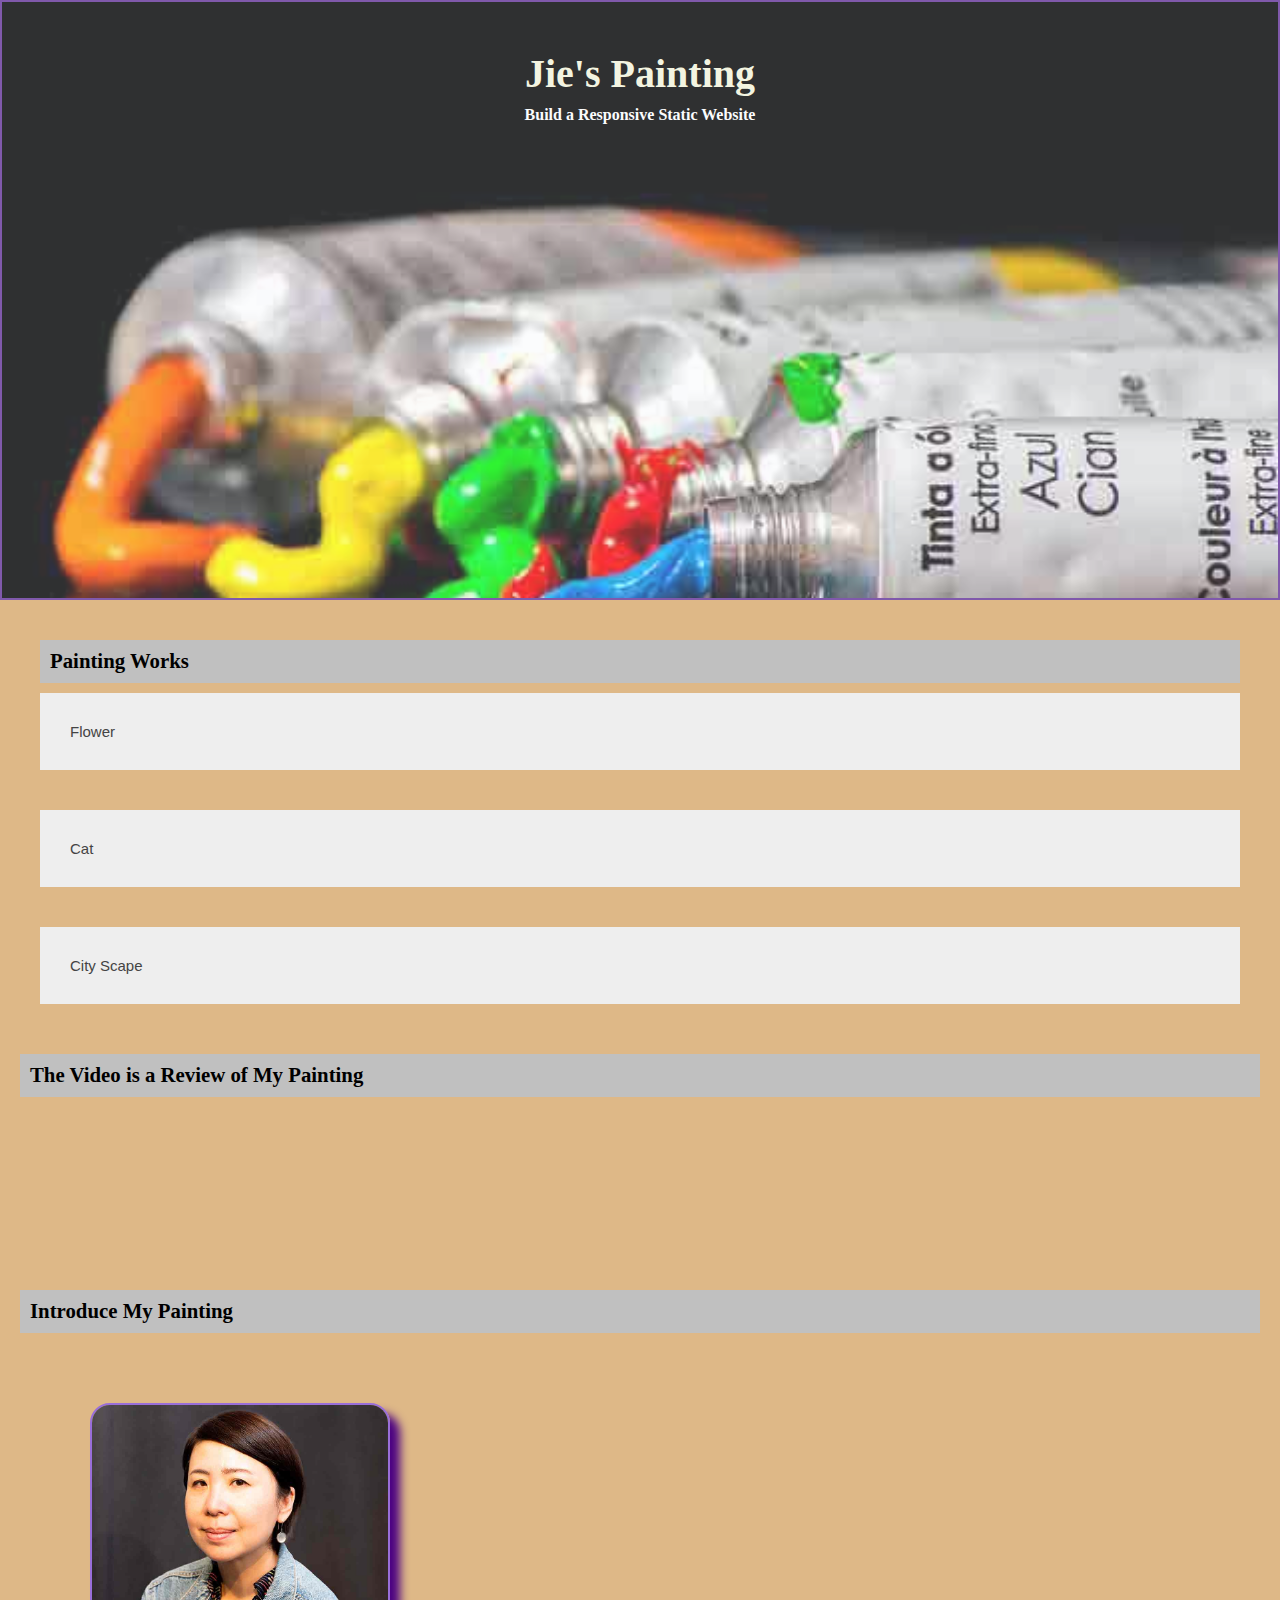
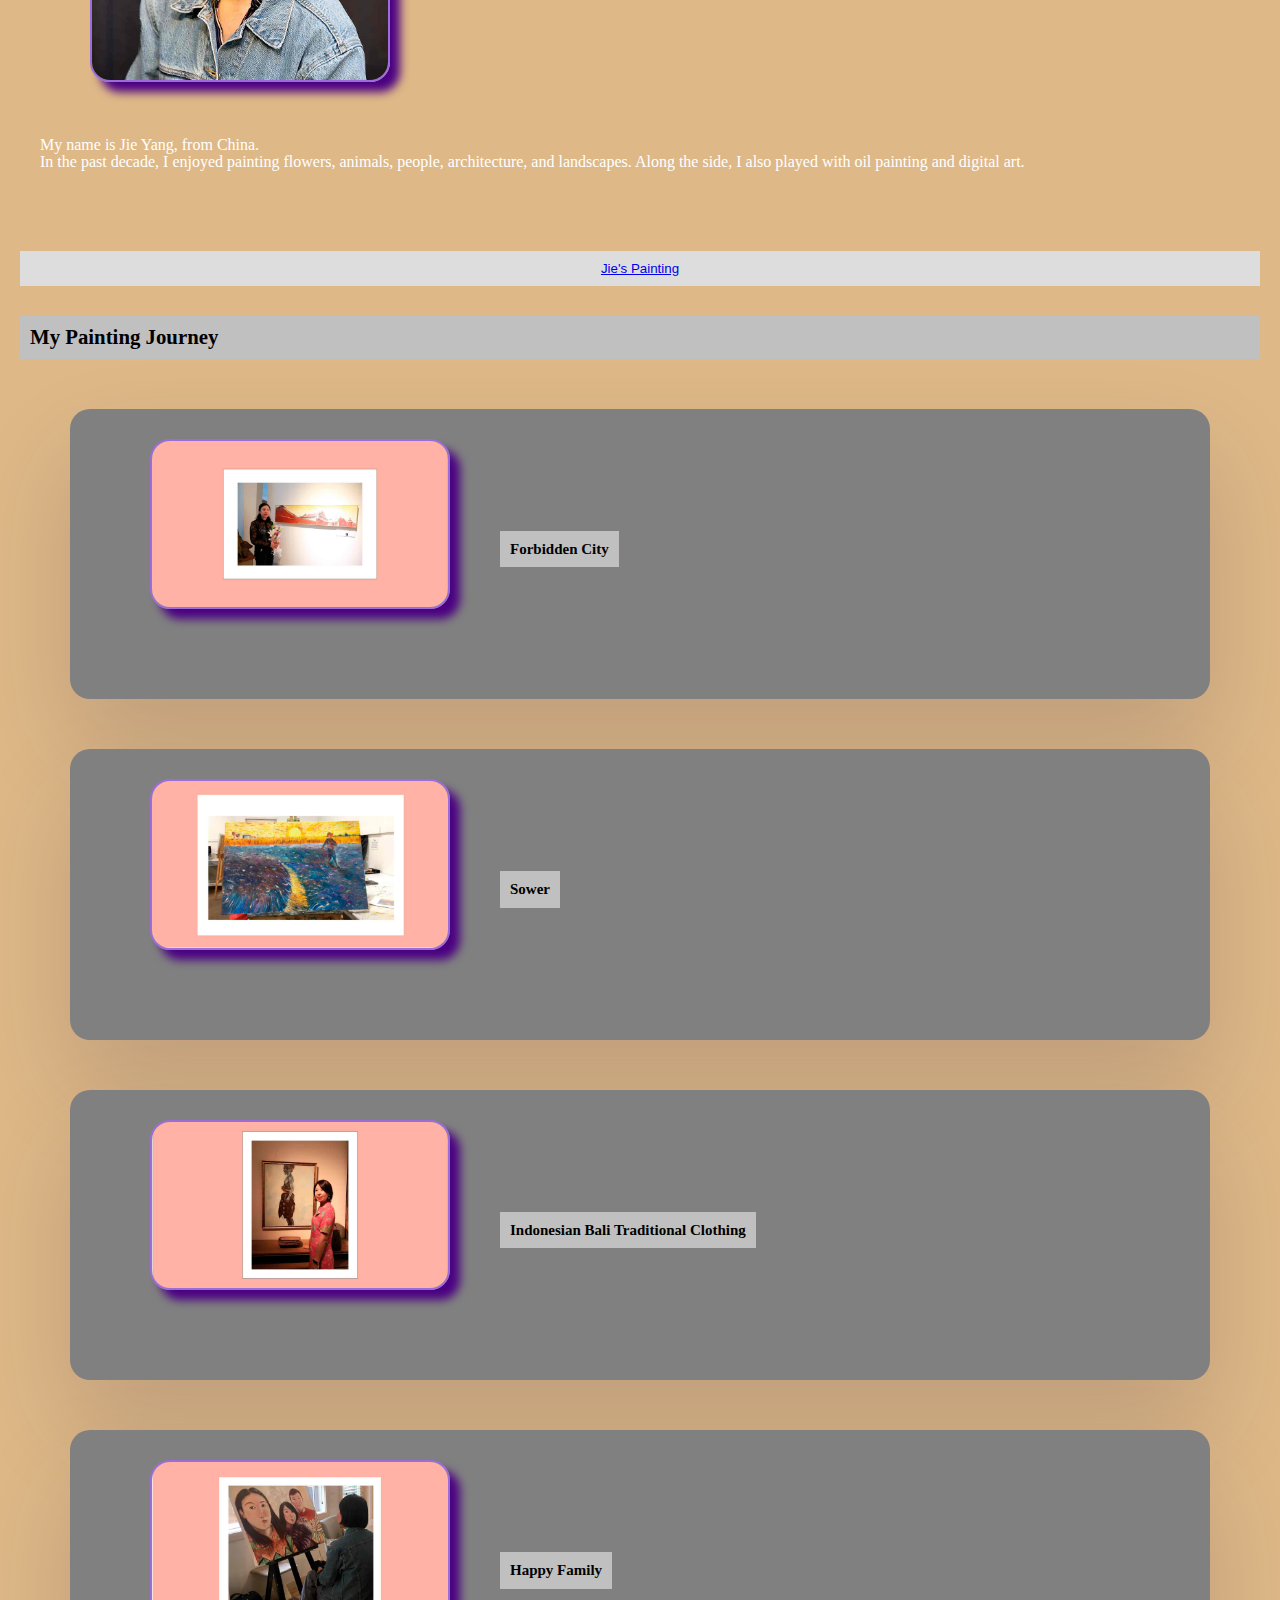
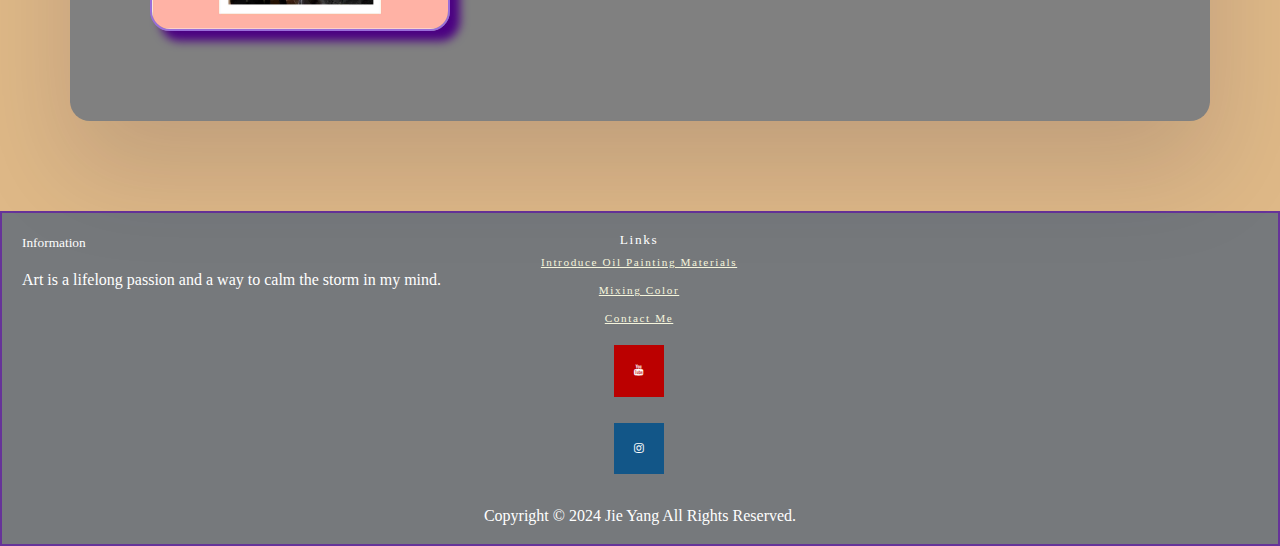
==== index.html @ 5facb726 "chore: rename file" ====
<!DOCTYPE html>
<html>
<head>
    <meta charset="UTF-8" />
    <link rel="stylesheet" href="styles/style.css">
    <link rel="stylesheet" href="https://cdnjs.cloudflare.com/ajax/libs/font-awesome/4.7.0/css/font-awesome.min.css">
    <title>Jie's Painting</title>
</head>
<body>
      <div class="header-container">
        <h1>Jie's Painting</h1>
        <h2>Build a Responsive Static Website</h2>
      </div>

      <section class="container">

        <div class="container accordion-container">
      
          <div class="remove-assignment-content-2">
            <h3>Painting Works</h3>
      
            <button class="accordion">Flower</button>
            <div class="panel">
              <a href="https://www.myjieyang.com/painting-works/flower">Flower</a>
              <p> Although there are many difficulties in life 
                because there is light, there is hope and it can bloom.
              </p>
            </div>
      
            <button class="accordion">Cat</button>
              <div class="panel">
              <a href="https://www.myjieyang.com/painting-works/cat">Cat</a>
              <p>
                Cat likes to sleep, especially 
                when the sun is shining and a ray of sunlight 
                slants through the window. It looks cute and lazy
                but is always alert. I like this one so much that
                I had to draw it!
              </p>
            </div>

          <button class="accordion">City Scape</button>
            <div class="panel">
              <a href="https://www.myjieyang.com/painting-works/city-scape">City Scape</a>
              <p>
              The sower spreads seeds and also spreads love and light. 
              </p>
            </div>

            <script>
              var acc = document.getElementsByClassName("accordion");
              var i;
              
              for (i = 0; i < acc.length; i++) {
                acc[i].addEventListener("click", function() {
                  this.classList.toggle("active");
                  var panel = this.nextElementSibling;
                  if (panel.style.display === "block") {
                    panel.style.display = "none";
                  } else {
                    panel.style.display = "block";
                  }
                });
              }
            </script>
      
          </div>
        </div>
        
        <h3>The Video is a Review of My Painting</h3>     
        <iframe class="youtube" width="600" height="450" src="https://www.youtube.com/embed/48kvOjASdzU" frameborder="0" allow="autoplay; encrypted-media" allowfullscreen></iframe>
        <h3>Introduce My Painting</h3>
            <div class="remove-assignment-content-1">  
            <img src="assets/head-1.jpg" class="card_img" alt="head emergy picture">
            <p> My name is Jie Yang, from China.</p>
            <p>In the past decade, I enjoyed painting flowers, animals, people, architecture, and landscapes. Along the side, I also played with oil painting and digital art.</br>
            </p>
            </div>

            <button><a href="https://www.myjieyang.com">Jie's Painting</a></button>
            
            </div>

            <h3>My Painting Journey</h3>

            <div class="jie">

            <div class="card card-bg1">
                <header class="card_header">
                    <img src="assets/7-1.jpg"
                    class="card_img"
                    alt="a indonesia exhibition 10year ago">
                    <div>
                        <h3>Forbidden City</h3>
                       
                    </div>

                </header>

            </div>

            <div class="card card-bg2">
                <header class="card_header">
                    <img src="assets/16-1.jpg"
                    class="card_img"
                    alt="let more people know the good news">
                    <div>
                        <h3>Sower</h3>
                        
                    </div>

                </header>
              
            </div>

            <div class="card card-bg3">
                <header class="card_header">
                    <img src="assets/8-1.jpg"
                    class="card_img"
                    alt="balinese traditional clothing for men">
                    <div>
                        <h3>Indonesian Bali Traditional Clothing</h3>
                      
                    </div>

                </header>
               
            </div>

            <div class="card card-bg4">
                <header class="card_header">
                    <img src="assets/14-1.jpg"
                    class="card_img"
                    alt="christmas family gathering photos">
                    <div>
                        <h3>Happy Family</h3>
                        
                    </div>

                </header>

            </div>
               
      </section>

    <footer>

        <div clss="Information">
        <small>Information</small>
        <p> Art is a lifelong passion and a way to calm the storm in my mind.</p>
        </div>

        <nav>
          <ul>
          <small>Links</small>
          <li><a href="https://www.myjieyang.com/beginner-painting-tutorial/introduce-oil-painting-materials">Introduce Oil Painting Materials</a></li>
          <li><a href="https://www.myjieyang.com/beginner-painting-tutorial/mixing-color">Mixing Color</a></li>
          <li><a href="https://www.myjieyang.com/about-me/contact-me">Contact Me</a></li>  
          <li><a href="https://www.youtube.com/channel/UC0iGNH8FcBdj09TDw4PC71g" class="fa fa-youtube"></a></li>
          <li><a href="https://www.instagram.com/roselovesmaxie/" class="fa fa-instagram"></a></li>

          </ul>
        </nav>
        <iframe class="googleMap" src="https://www.google.com/maps/embed?pb=!1m18!1m12!1m3!1d2507.446072575795!2d-114.09270502438812!3d51.063315143049294!2m3!1f0!2f0!3f0!3m2!1i1024!2i768!4f13.1!3m3!1m2!1s0x53716ff152d950ff%3A0x2143bc8e7397787f!2sSAIT%20Campus%20Centre!5e0!3m2!1szh-CN!2sca!4v1709694131540!5m2!1szh-CN!2sca" width="600" height="450" style="border:0;" allowfullscreen="" loading="lazy" referrerpolicy="no-referrer-when-downgrade"></iframe>
          
        <p>Copyright © 2024 Jie Yang All Rights Reserved.</p>
          
  </footer>
</body>
</html>
---- styles/style.css ----
@import url('https://fonts.googleapis.com/css2?family=Barlow+Semi+Condensed:wght@200;300;400;700&display=swap');
*{
box-sizing: border-box;
margin:0;
padding: 0;
}
body{
    background: #edf2f8;
    font-family: 'Barlow Semi Condensed'sans-serif;
    font-size: 1rem;
    font-weight: 500;
    line-height: 1.1;
}
h1{
  background-color: rgba(0, 0,0, .4);
  color:beige;
  font-size: 2.5rem;
  text-align: center;
  padding:0;
  /* left:3rem; */
  /* margin-top: 100px; */
  margin-top: 0px;
  margin-bottom: 10px;
}
h2{
font-size: 1rem;
}

h3{
  font-size: 1.3rem;
background-color:silver;
padding:10px;
color:black;
margin: auto;
}

.header-container{
    background-image:url(bg-1\ copy.jpg);
    opacity: 80%;
    background-color: rgba(0,0,0,0.5);
    max-width:2000px;
    color:white;
    padding-top:50px;
    text-align: center;
    height:600px;
    background-size: cover;
    background-repeat: no-repeat;
    background-color: black;
    margin:0;
    left:20rem;
    border: 2px solid rebeccapurple;
}
.container{
    background-color:#DFAE9F;
    border: #996ed9;
    max-width:2000px;
    padding:20px;
    } 

.jie{
    max-width:auto;
    margin:30px;
    padding:20px;
    display:grid;
    grid-template-columns: repeat(2,1fr);
    gap:30px;
    
    }
.container accordion-container{
  margin: auto;
}

.remove-assignment-content-1{
        max-width:2000px;
        margin:50px auto;
        padding:20px;
        /* display:grid;
        grid-template-columns: repeat(2,1fr);
        gap:30px; */
    } 

button{
  margin-top: 10px;
  margin-bottom: 30px;
    width: 100%;
    border: none;
    outline: 0;
    display: inline-block;
    padding: 10px 10px;
    color: black;
    background-color: #ddd;
    text-align: center;
    cursor: pointer;
}
button:hover {
    background-color: #555;
    color: white;
  }   
.card{
  width:auto ;
  height:auto ;
    background: grey;
    border-radius: 20px;
    padding: 30px;
    box-shadow:rgba(21, 13, 61, 0.15)
    0px 48px 100px 0px;
    margin-bottom: 20px;
}
.card_header{
    display: flex;
    align-items: center;
    margin-bottom: 10px;
}
.card_header h3{
    font-size: 15px;
}

.card_header p{
    opacity: 50%;
}
.card_img{
    width:300px ;
    height:auto ;
    border-radius: 20px;
    box-shadow:rgba(21, 13, 61, 0.15)
    0px 48px 100px 0px;
    border: 2px solid #996ed9;
    margin-left: 50px;
    margin-right: 50px;
    margin-top: auto;
    margin-bottom: 50px;
    box-shadow: 10px 10px 10px indigo;
  }
iframe{
    border-radius: 20px;
    box-shadow:rgba(21, 13, 61, 0.15);
    margin-top:30px;
    margin-left: 20px;
    max-width: 100%;
    height: auto;
    margin-top: 20px;
    margin-bottom: 20px;
}
.youtube {
    border-radius: 20px;
    box-shadow:rgba(21, 13, 61, 0.15);
    margin-left: 20px;
    max-width: 100%;
    /* box-shadow: 10px 10px 10px indigo;
    border-radius: 8%; */
  }

.googleMap {
    border-radius: 20px;
    box-shadow:rgba(21, 13, 61, 0.15);
    margin-left: 20px;
    max-width: 100%;
    height: auto;
    /* box-shadow: 10px 10px 10px indigo;
    border-radius: 8%; */
  }

.accordion {
    background-color: #eee;
    color: #444;
    cursor: pointer;
    padding: 30px;
    width: 100%;
    border: none;
    text-align: left;
    outline: none;
    font-size: 15px;
    transition: 0.4s;
    /* box-shadow: 10px 10px 10px indigo;
    border-radius: 8%; */
  }
  
.active, .accordion:hover {
    background-color: #ccc; 
  }
  
.panel {
    
    display: none;
    background-color: white;
    overflow: hidden;
    padding: 30px;
  }


nav{
    /* text-align:left;  */
       letter-spacing: .1rem;
      /* padding: 1rem; */
      margin-right: 5px;
      /* list-style-type:none; */
   }

nav ul{
       padding-left: 0;
   }
nav ul li{
       /* color: beige; */
       display: inline-block;
       margin: 0.5rem;
       font-size: 0.7rem;
   }
nav ul li a{
       color:beige;
   }
nav li a:hover{
       background-color: aquamarine;
   }

p{
    font-weight: 200;
    /* font-size: small;  */
}
.fa {
    padding: 20px;
    font-size: 30px;
    width: 50px;
    text-align: center;
    text-decoration: none;
    margin: 5px 2px;
  }
  
.fa:hover {
      opacity: 0.7;
  }
.fa-youtube {
    background: #bb0000;
    color: white;
  }
.fa-instagram {
    background: #125688;
    color: white;
  }

footer {
	background-color: rgba(0,0,0,0.5);
	padding:20px;
	background-size:cover;
	border: 2px solid rebeccapurple;
  color:white;
  display: flex; /* Make the footer container a flexbox */
  flex-wrap: wrap; /* Allow items to wrap onto multiple lines if needed */
  justify-content: space-between; 
  /* display: grid; /* Make the footer container a flexbox */
  grid-template-columns:1fr;  */
  /* wrap; Allow items to wrap onto multiple lines if needed
  justify-content: space-between; Align items horizontally with space between
  */
}

footer nav {
  flex: 1; /* Allow navigation items to fill available space */
}

footer iframe {

  flex: 1; /* Allow map to fill available space */
  margin-left: 10px; /* Add some margin between nav and map */
}

footer p {
  width: 100%; /* Make copyright text span the full width */
  text-align: center; /* Center align copyright text */
  margin-top: 20px; /* Add some margin above copyright text */
}

footer ul {
  display: flex;
  flex-direction: column;
  align-items: center;
}
.Information{

  flex: 1; /* Allow map to fill available space */
  margin-left: 10px; 
  color:white;
}

@media screen and (max-width: 2500px) {
  .container{
    background-color: green;
    color:wheat;
  }
  main {
      margin:0 auto;
      width:40vw;
     } 

}
@media screen and (max-width: 1500px) {
  .container {
    background-color: burlywood;
    color: white;
  }
  main {
      margin:0 auto;
      width:60vw;
     } 
  .jie{
      display:grid;
      gap:30px;
      grid-template-columns: 2fr;
  
    }

}
@media screen and (max-width: 1000px) {
  .container {
    background-color: slategrey;
    color: white;
  }
  
  .jie{
    display:grid;
    gap:30px;
    grid-template-columns: 2fr;

  }
  /* main {
      margin:0 auto;
      width:60vw;
     }  */
}
@media screen and (max-width: 600px) {
  .container{
    background-color: #DFAE9F;
    color: white;
    }
    iframe.youtube {
      max-width: 300px;

    }
    .jie{
      display:grid;
      gap:30px;
      grid-template-columns: 1fr;
    }
  }
   
    /* main {
      margin:0 auto;
      width:60vw;
     }  */
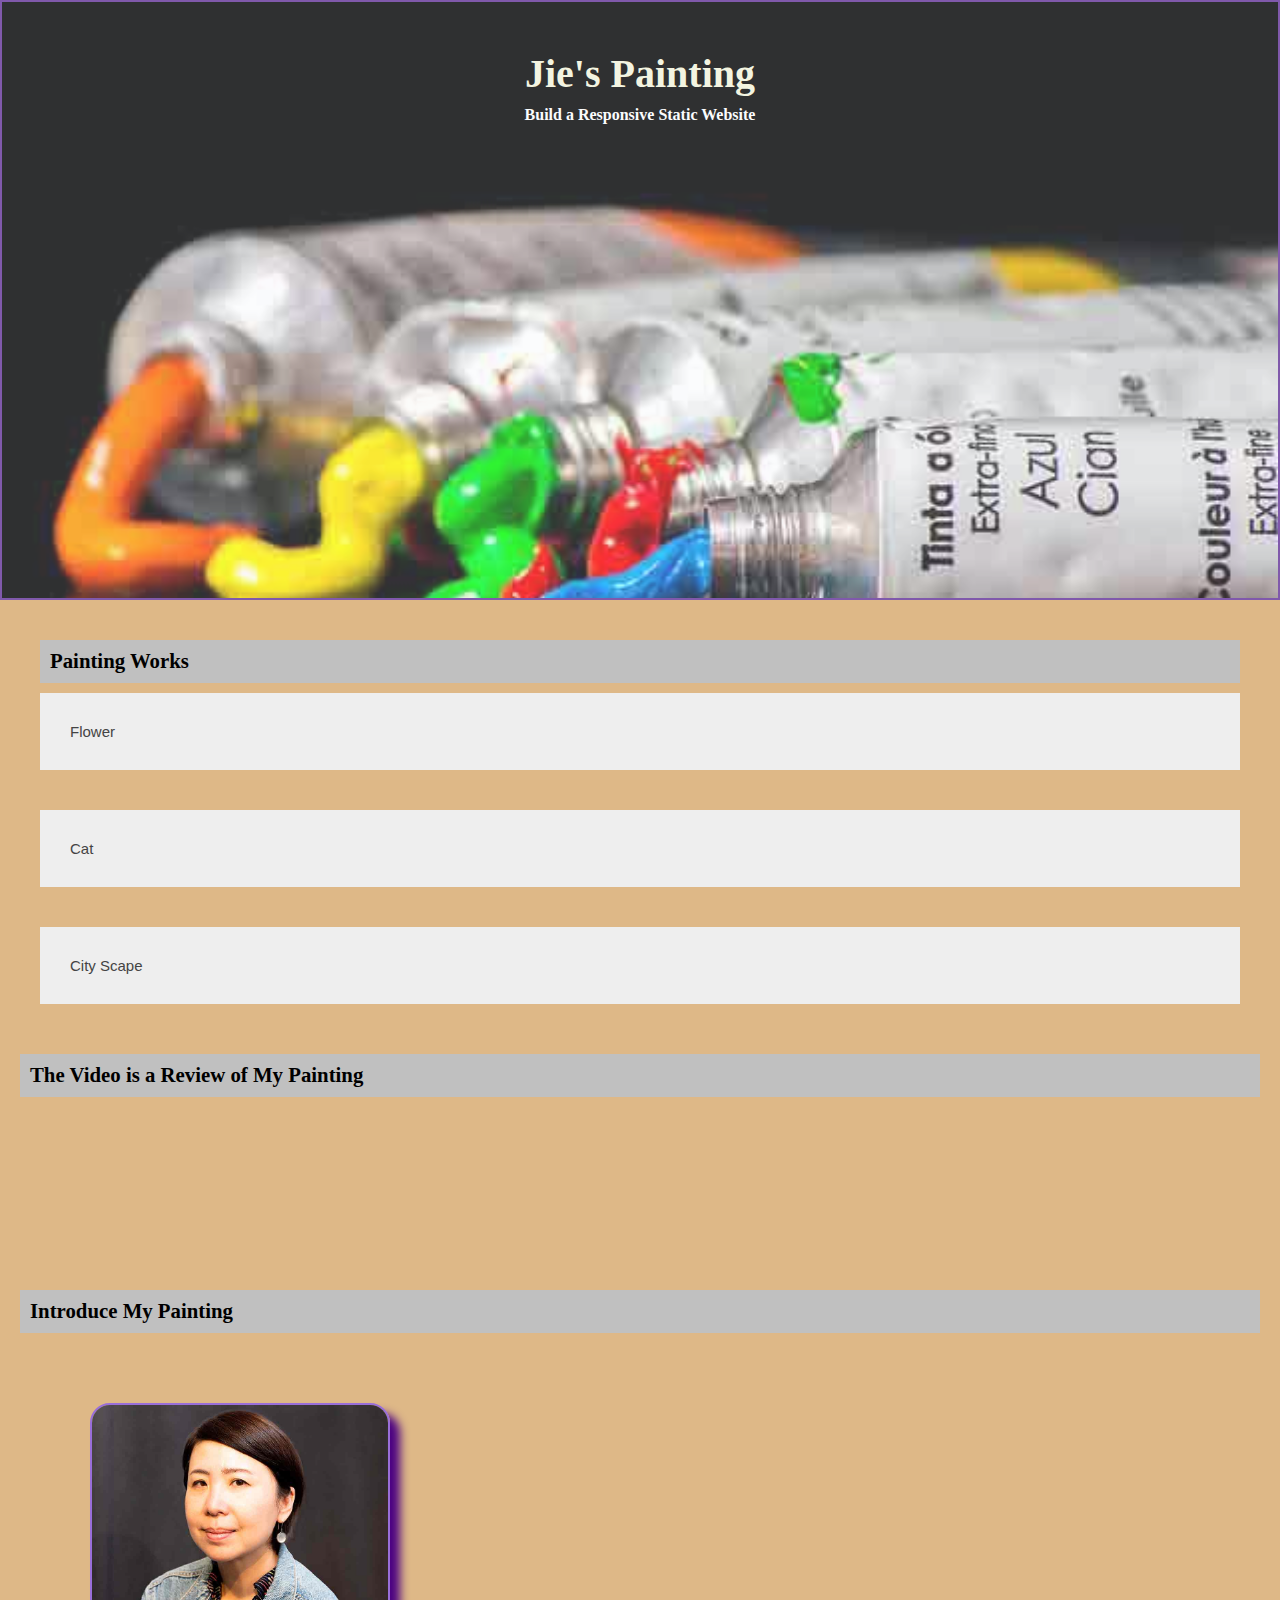
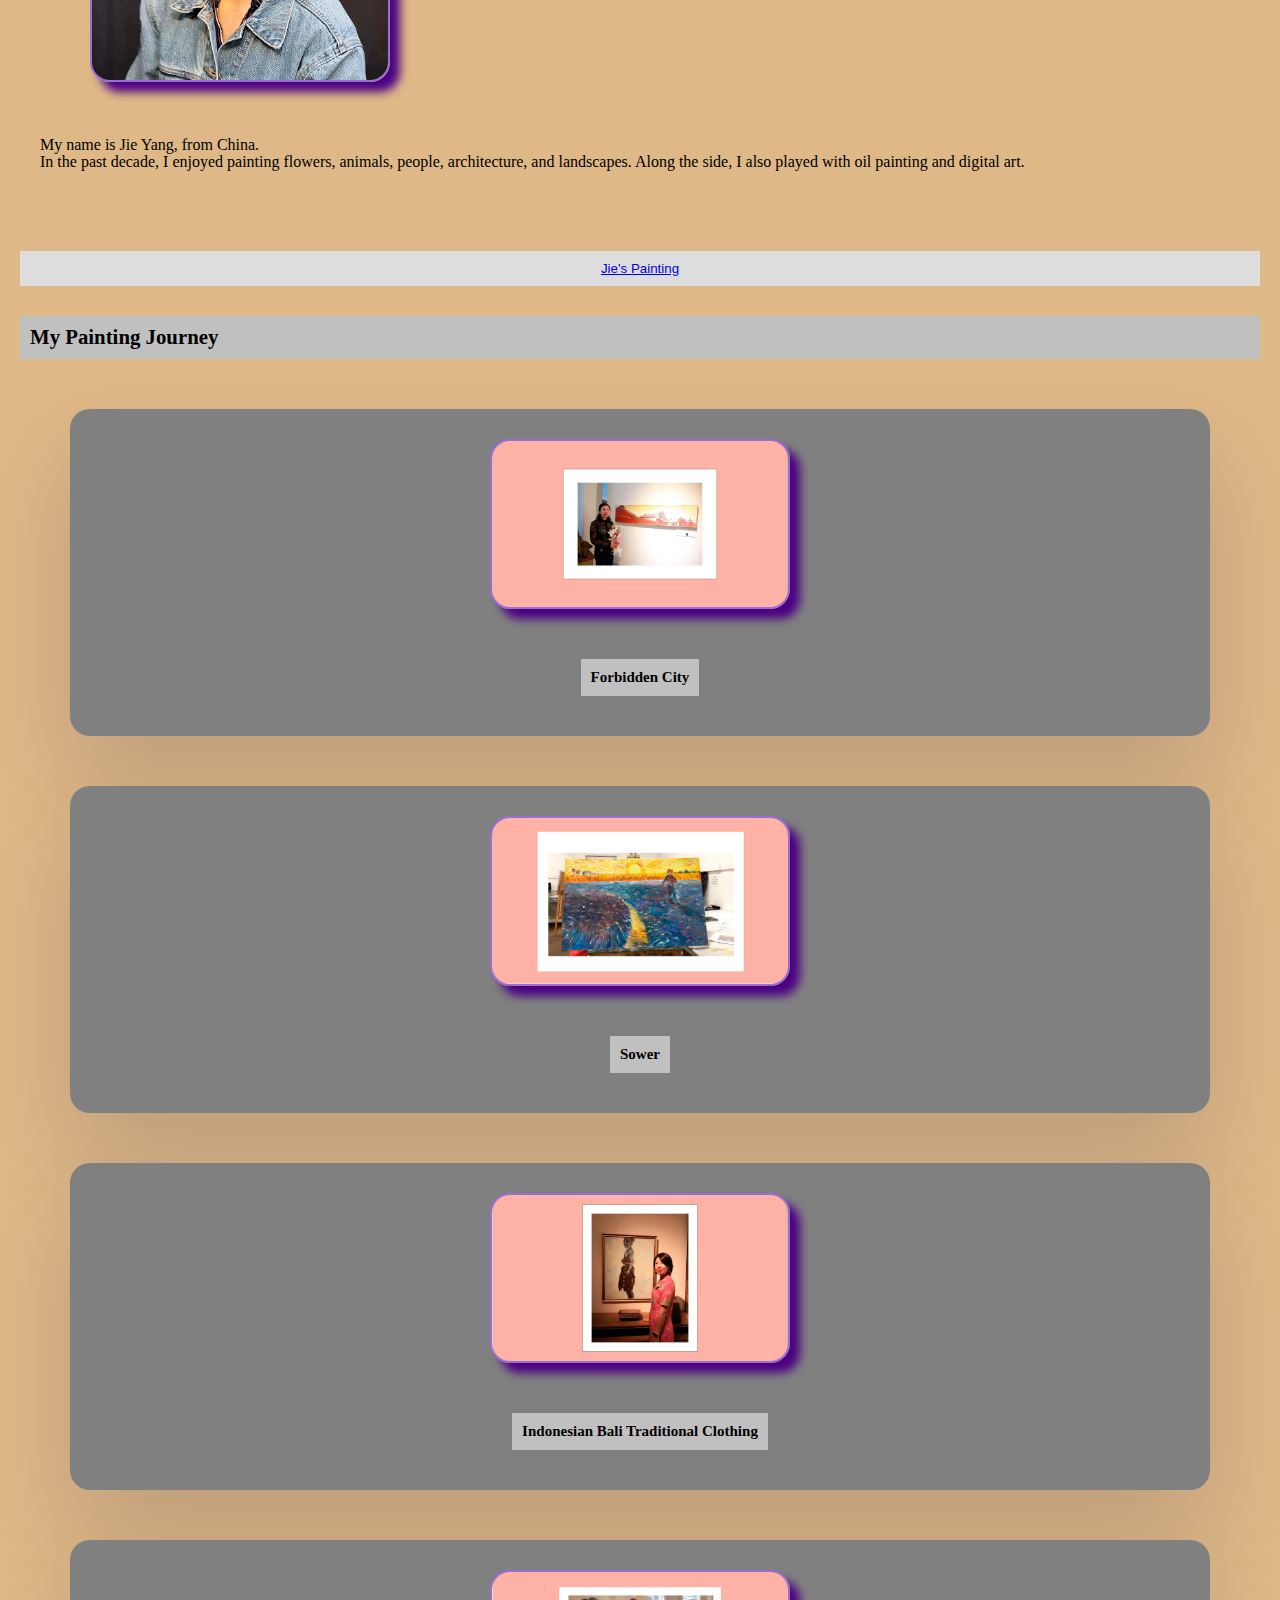
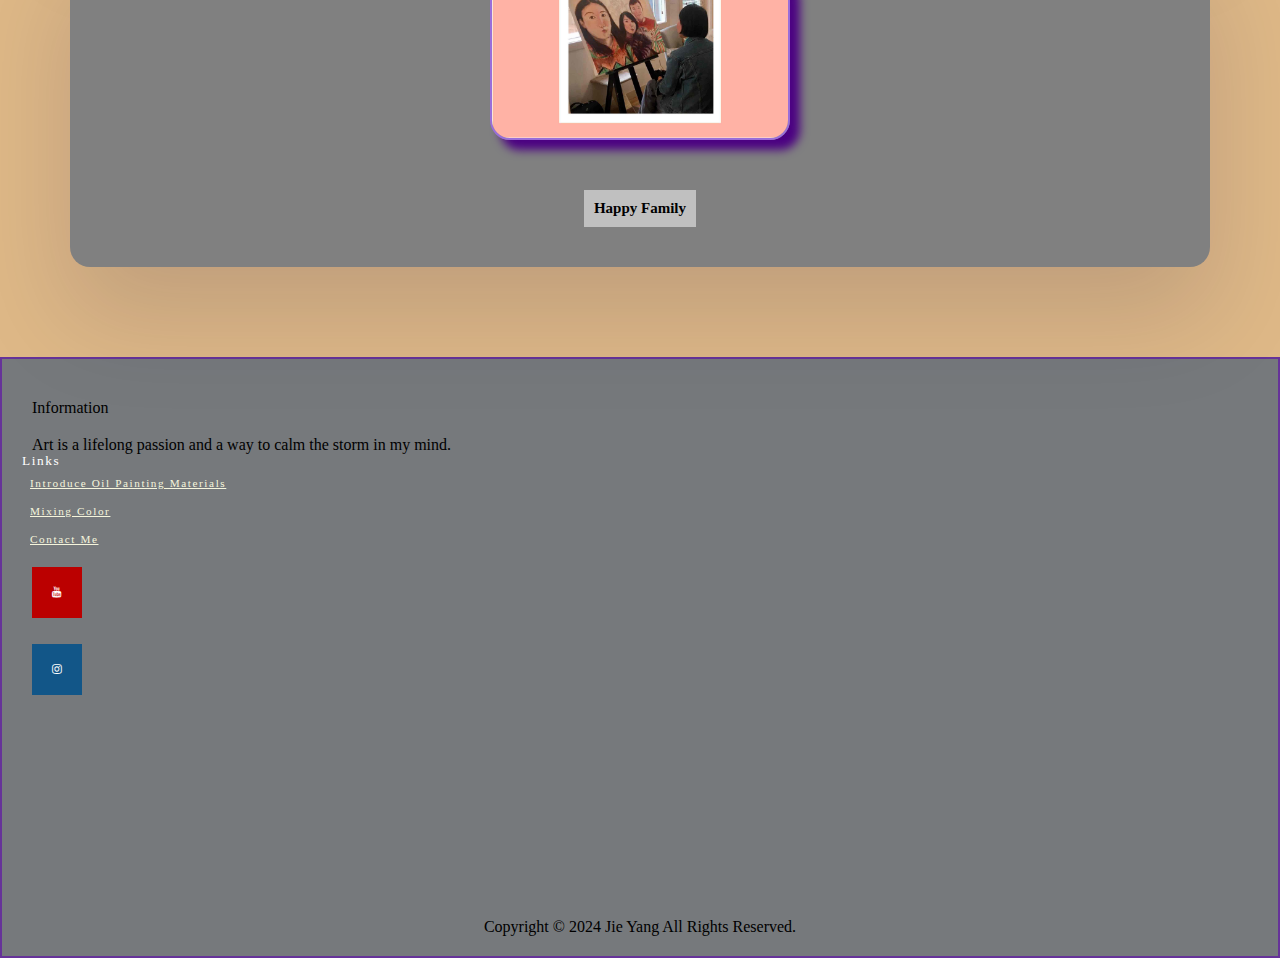
==== commit e7a94cf5: "V.2" ====
--- a/index.html
+++ b/index.html
@@ -68,7 +68,7 @@
         </div>
         
         <h3>The Video is a Review of My Painting</h3>     
-        <iframe class="youtube" width="600" height="450" src="https://www.youtube.com/embed/48kvOjASdzU" frameborder="0" allow="autoplay; encrypted-media" allowfullscreen></iframe>
+        <iframe class="youtube" width="800" height="450" src="https://www.youtube.com/embed/48kvOjASdzU" frameborder="0" allow="autoplay; encrypted-media" allowfullscreen></iframe>
         <h3>Introduce My Painting</h3>
             <div class="remove-assignment-content-1">  
             <img src="assets/head-1.jpg" class="card_img" alt="head emergy picture">
@@ -145,8 +145,8 @@
 
     <footer>
 
-        <div clss="Information">
-        <small>Information</small>
+        <div class="Information">
+        <p>Information</p>
         <p> Art is a lifelong passion and a way to calm the storm in my mind.</p>
         </div>
 
@@ -163,7 +163,7 @@
         </nav>
         <iframe class="googleMap" src="https://www.google.com/maps/embed?pb=!1m18!1m12!1m3!1d2507.446072575795!2d-114.09270502438812!3d51.063315143049294!2m3!1f0!2f0!3f0!3m2!1i1024!2i768!4f13.1!3m3!1m2!1s0x53716ff152d950ff%3A0x2143bc8e7397787f!2sSAIT%20Campus%20Centre!5e0!3m2!1szh-CN!2sca!4v1709694131540!5m2!1szh-CN!2sca" width="600" height="450" style="border:0;" allowfullscreen="" loading="lazy" referrerpolicy="no-referrer-when-downgrade"></iframe>
           
-        <p>Copyright © 2024 Jie Yang All Rights Reserved.</p>
+        <p class="copyright">Copyright © 2024 Jie Yang All Rights Reserved.</p>
           
   </footer>
 </body>
--- a/styles/style.css
+++ b/styles/style.css
@@ -215,6 +215,7 @@
 p{
     font-weight: 200;
     /* font-size: small;  */
+    color: black;
 }
 .fa {
     padding: 20px;
@@ -265,14 +266,17 @@
 
 footer p {
   width: 100%; /* Make copyright text span the full width */
-  text-align: center; /* Center align copyright text */
+  text-align: left; /* Center align copyright text */
   margin-top: 20px; /* Add some margin above copyright text */
 }
 
 footer ul {
   display: flex;
   flex-direction: column;
-  align-items: center;
+  align-items: left;
+}
+.copyright{
+  text-align: center;
 }
 .Information{
 
@@ -307,6 +311,21 @@
       grid-template-columns: 2fr;
   
     }
+    .card_header{
+      flex-direction: column;
+    }
+  footer{
+    flex-direction: column;
+    align-items: flex-start;
+    width: 100%;
+  }
+  nav{
+    align-items: flex-start;
+  }
+  footer p{
+    text-align:left;
+  }
+
 
 }
 @media screen and (max-width: 1000px) {
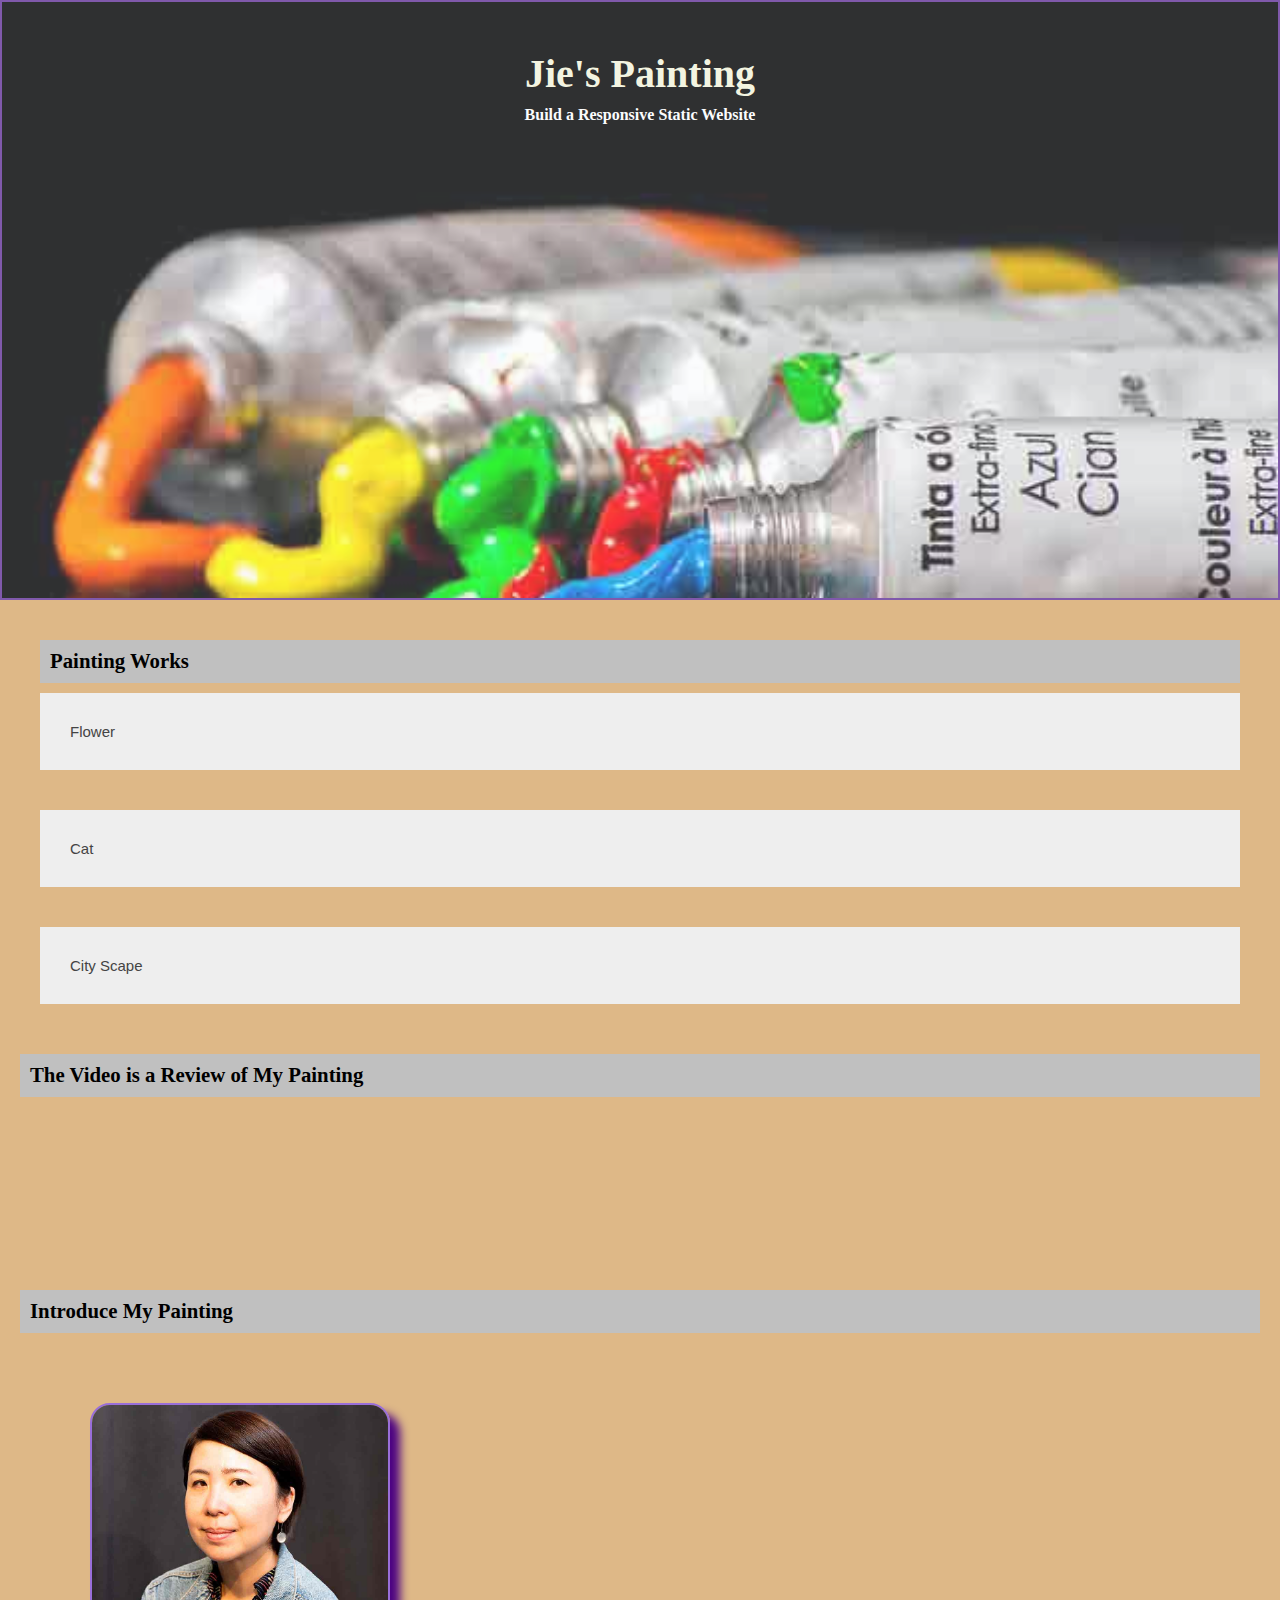
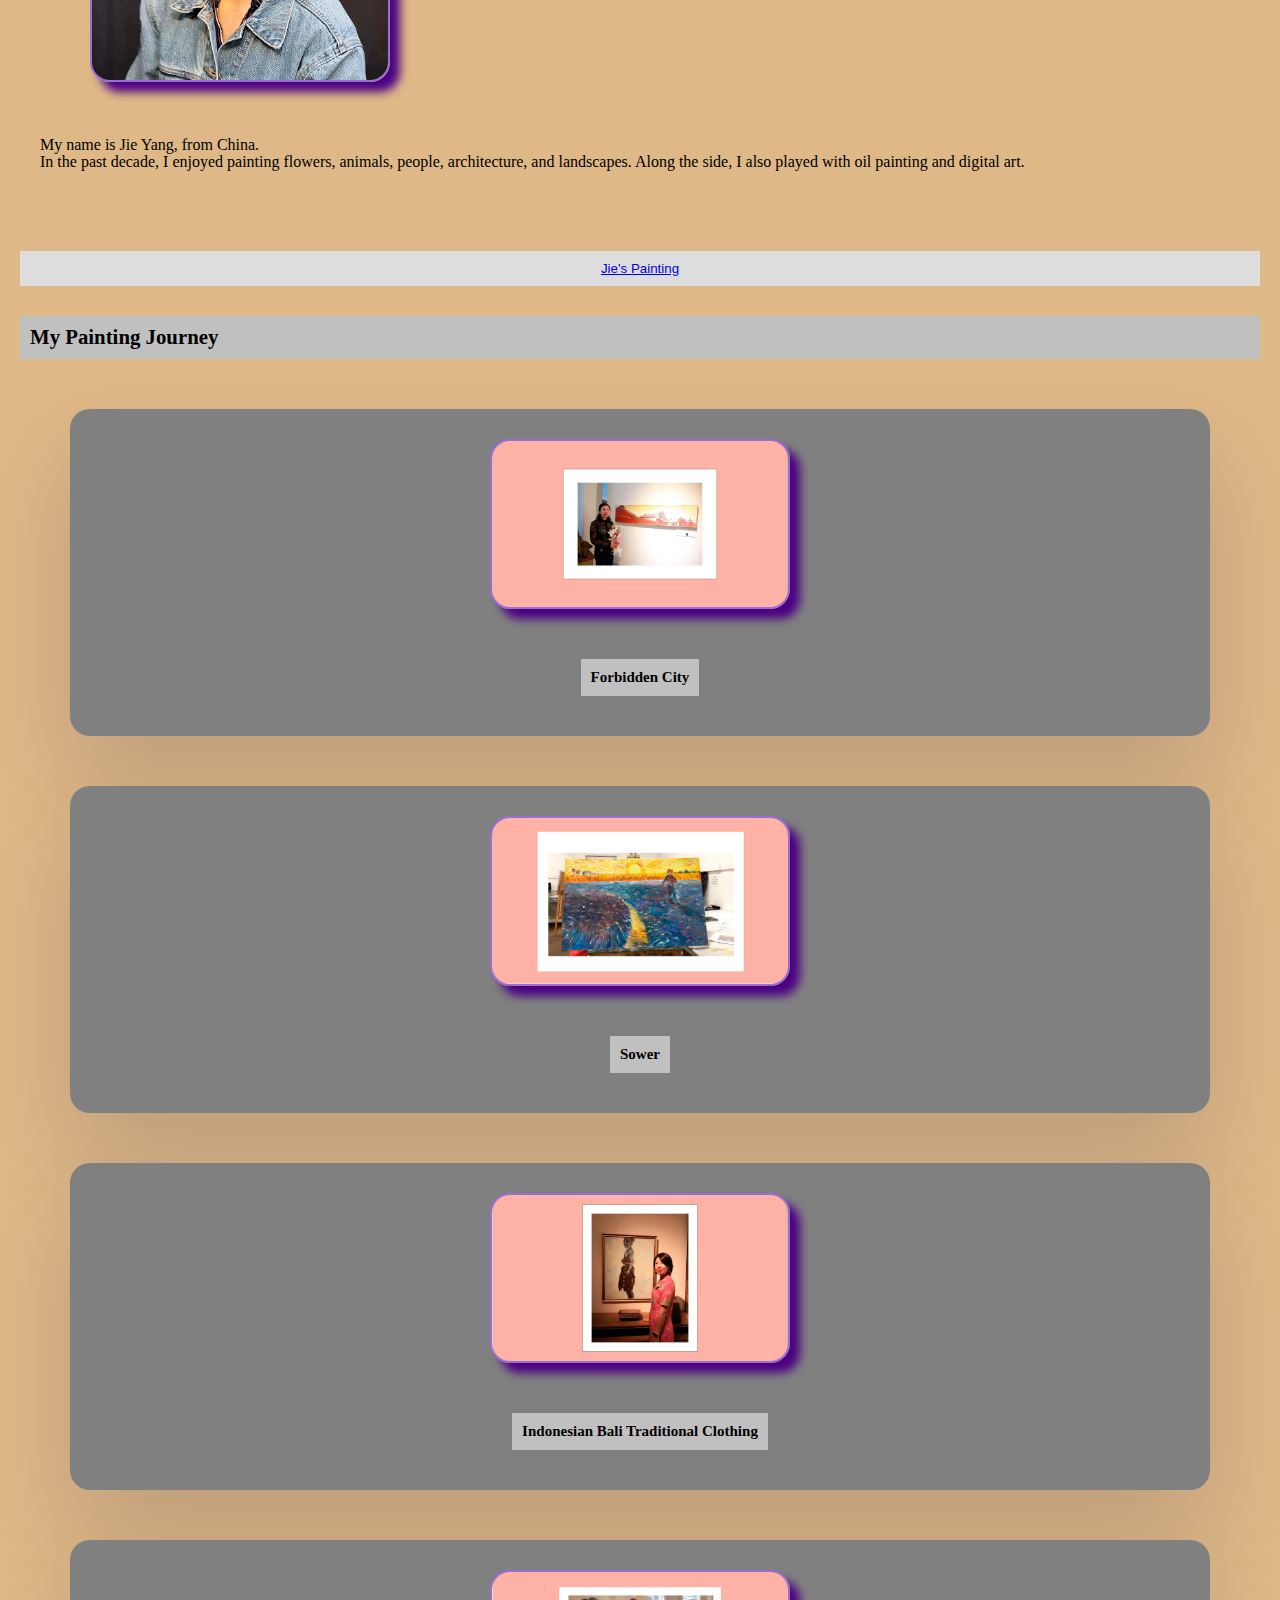
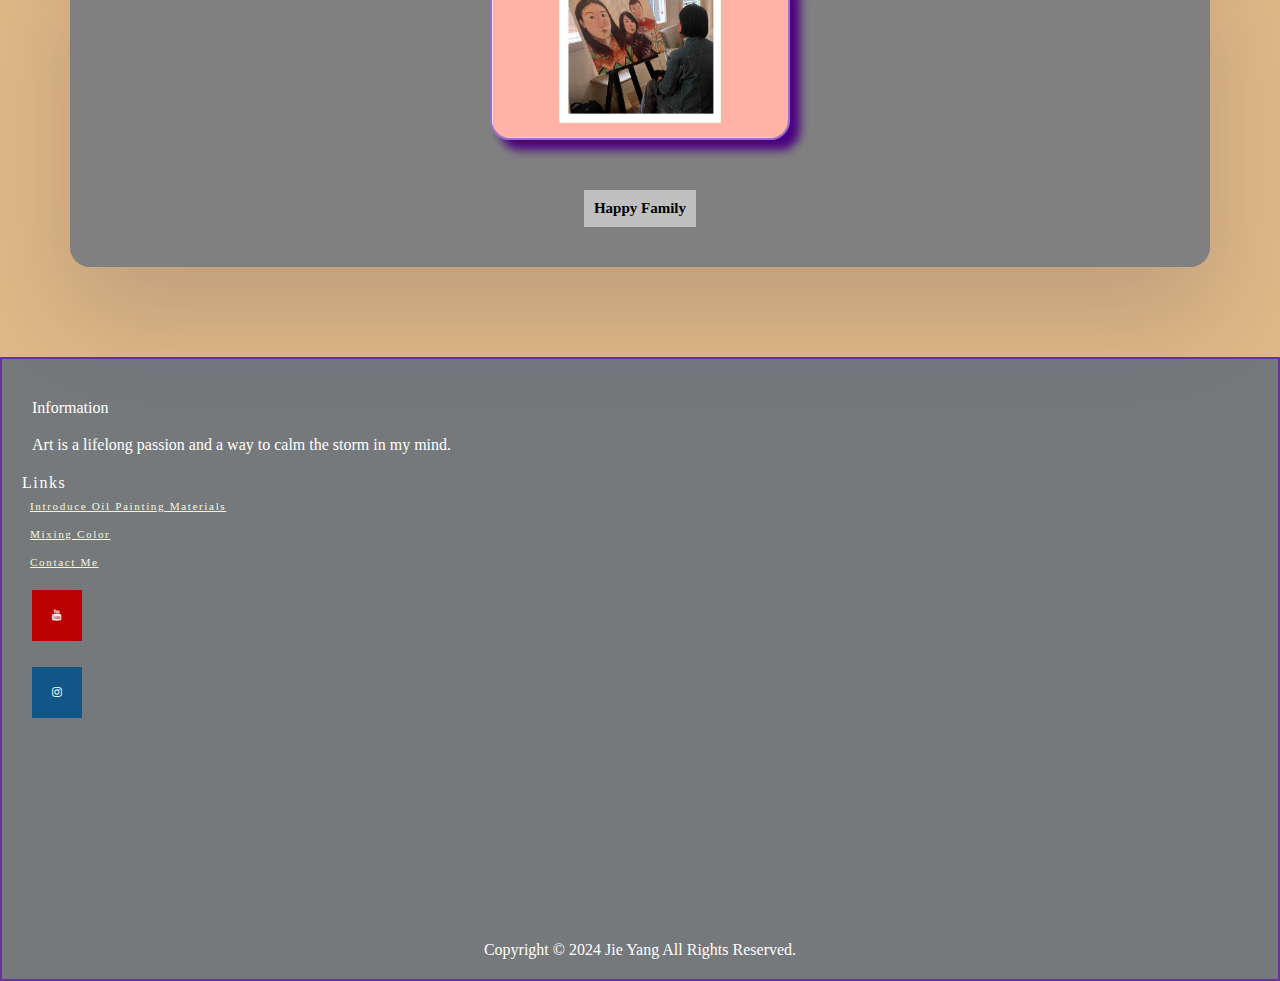
==== commit 55392d98: "V.3" ====
--- a/index.html
+++ b/index.html
@@ -152,7 +152,7 @@
 
         <nav>
           <ul>
-          <small>Links</small>
+          <p>Links</p>
           <li><a href="https://www.myjieyang.com/beginner-painting-tutorial/introduce-oil-painting-materials">Introduce Oil Painting Materials</a></li>
           <li><a href="https://www.myjieyang.com/beginner-painting-tutorial/mixing-color">Mixing Color</a></li>
           <li><a href="https://www.myjieyang.com/about-me/contact-me">Contact Me</a></li>  
--- a/styles/style.css
+++ b/styles/style.css
@@ -265,6 +265,7 @@
 }
 
 footer p {
+  color: white;
   width: 100%; /* Make copyright text span the full width */
   text-align: left; /* Center align copyright text */
   margin-top: 20px; /* Add some margin above copyright text */
@@ -361,10 +362,5 @@
     }
   }
    
-    /* main {
-      margin:0 auto;
-      width:60vw;
-     }  */
-
-
-
+
+
